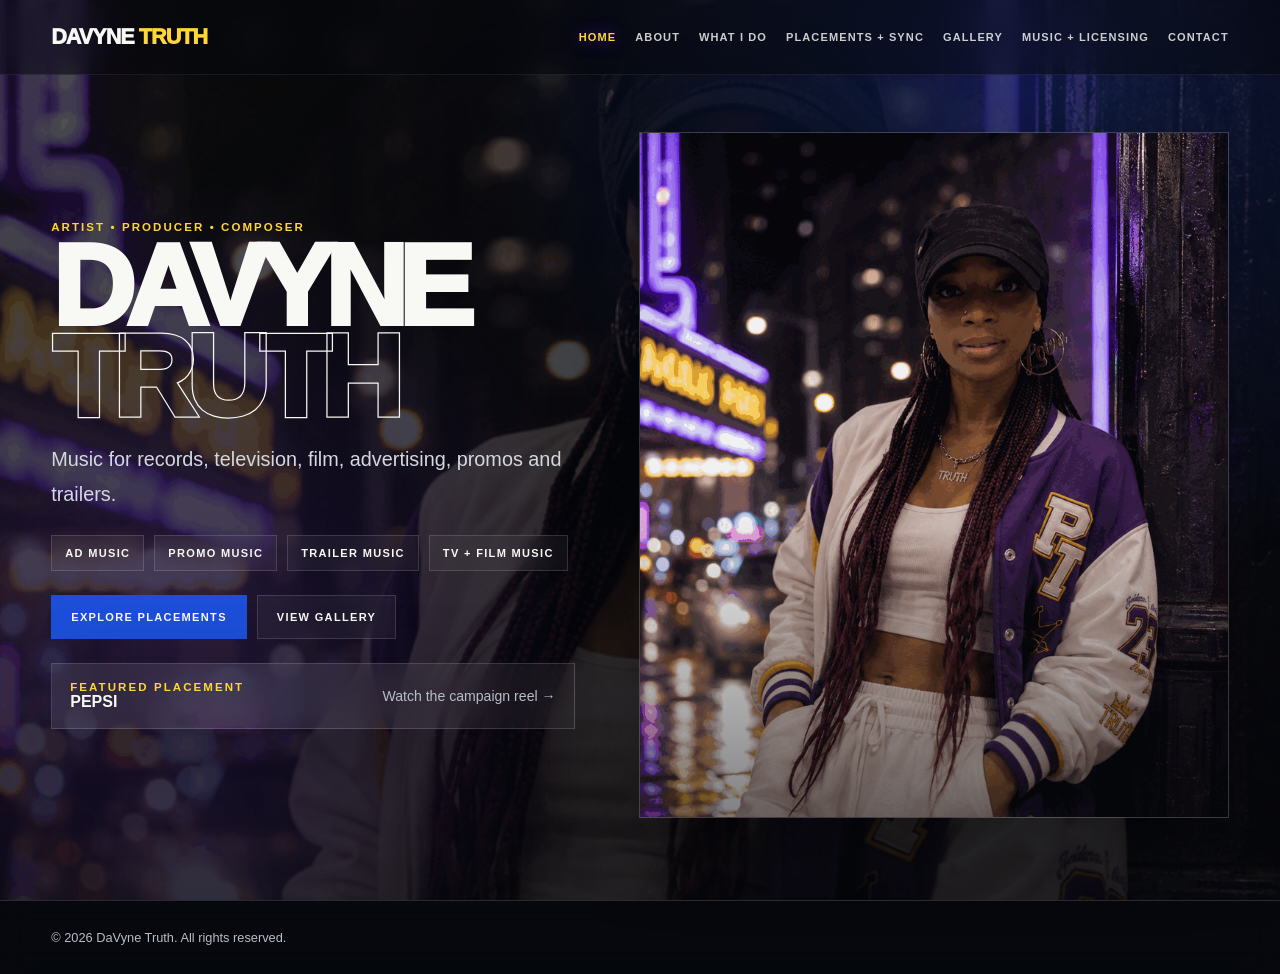
==== index.html @ ac2c724b "Add files via upload" ====
<!doctype html>
<html lang="en">
<head>
<meta charset="utf-8">
<meta name="viewport" content="width=device-width,initial-scale=1">
<title>DaVyne Truth | Artist • Producer • Composer</title>
<meta name="description" content="Official DaVyne Truth website — artist, producer, composer and creator of music for TV, film, advertising, promos and trailers.">
<link rel="stylesheet" href="style.css">
</head>
<body>
<nav><div class="wrap nav"><a class="logo" href="index.html">DaVyne <span>Truth</span></a><button class="mobile-menu-toggle" type="button" aria-label="Open navigation" aria-expanded="false"><span></span><span></span><span></span></button><div class="links"><a class="active" href="index.html">Home</a><a href="about.html">About</a><a href="what-i-do.html">What I Do</a><a href="placements-sync.html">Placements + Sync</a><a href="gallery.html">Gallery</a><a href="music.html">Music + Licensing</a><a href="contact.html">Contact</a></div></div></nav>

<main>
<header class="wrap hero">
  <div>
    <div class="eyebrow">Artist • Producer • Composer</div>
    <h1>DaVyne<br><em>Truth</em></h1>
    <p>Music for records, television, film, advertising, promos and trailers.</p>
    <div class="roles">
      <span class="role">Ad Music</span><span class="role">Promo Music</span><span class="role">Trailer Music</span><span class="role">TV + Film Music</span>
    </div>
    <div class="actions">
      <a class="btn primary" href="placements-sync.html">Explore Placements</a>
      <a class="btn" href="gallery.html">View Gallery</a>
    </div>
    <a class="feature-ribbon glass" href="https://www.instagram.com/reel/DJ4GoK1N2vu/?igsh=MTFyNzQ3YTh2ZWE5&igsi=MTFyNzQ3YTh2ZWE5" target="_blank" rel="noopener">
      <div><div class="eyebrow">Featured Placement</div><b>PEPSI</b></div>
      <span>Watch the campaign reel →</span>
    </a>
  </div>
  <div class="hero-card glass"><img src="assets/hero.png" alt="DaVyne Truth artist portrait"></div>
</header>
</main>

<footer><div class="wrap footer"><span>© <span data-year></span> DaVyne Truth. All rights reserved.</span></div></footer><script src="site.js"></script>
</body>
</html>
---- style.css ----
:root{
  --royal:#1d4ed8;
  --royal2:#4169e1;
  --yellow:#ffd633;
  --purple:#7c3aed;
  --white:#f8f8f4;
  --ink:#07090f;
  --muted:#b8bdca;
  --line:rgba(255,255,255,.14);
  --glass:rgba(13,16,25,.52);
}
*{box-sizing:border-box}
html{scroll-behavior:smooth}
body{
  margin:0;color:var(--white);background:#080a10;
  font-family:Inter,Arial,Helvetica,sans-serif;overflow-x:hidden;
}
body::before{
  content:"";position:fixed;inset:0;z-index:-3;
  background:
    linear-gradient(180deg,rgba(4,6,10,.68),rgba(4,6,10,.84)),
    url("assets/hero.png") center 26% / cover fixed no-repeat;
}
body::after{
  content:"";position:fixed;inset:0;z-index:-2;
  background:
    radial-gradient(circle at 80% 8%,rgba(29,78,216,.25),transparent 34rem),
    radial-gradient(circle at 12% 70%,rgba(124,58,237,.16),transparent 28rem),
    linear-gradient(135deg,rgba(255,214,51,.03),transparent 40%);
}
*::selection{background:var(--royal);color:white}
a{color:inherit;text-decoration:none}
img{display:block;width:100%}
.wrap{width:min(1220px,92vw);margin:auto}
.glass{
  background:linear-gradient(145deg,rgba(255,255,255,.09),rgba(255,255,255,.035));
  border:1px solid var(--line);backdrop-filter:blur(22px);
  box-shadow:0 25px 80px rgba(0,0,0,.28);
}
.eyebrow{
  color:var(--yellow);font-size:.72rem;font-weight:900;
  letter-spacing:.18em;text-transform:uppercase;
}
nav{
  position:fixed;inset:0 0 auto;z-index:50;
  background:rgba(5,7,12,.50);backdrop-filter:blur(18px);
  border-bottom:1px solid rgba(255,255,255,.07);
}
.nav{min-height:74px;display:flex;align-items:center;justify-content:space-between;gap:24px}
.logo{font-size:1.35rem;font-weight:950;letter-spacing:-.045em;text-transform:uppercase}
.logo span{color:var(--yellow)}
.links{display:flex;gap:19px;align-items:center;flex-wrap:wrap}
.links a{
  font-size:.69rem;text-transform:uppercase;letter-spacing:.10em;font-weight:850;opacity:.82;
  transition:.2s;
}
.links a:hover,.links a.active{color:var(--yellow);opacity:1;text-shadow:0 0 18px rgba(124,58,237,.8)}
.page{padding:128px 0 105px;min-height:100vh}
.hero{
  min-height:100vh;display:grid;grid-template-columns:.94fr 1.06fr;
  align-items:center;gap:5vw;padding:114px 0 64px;
}
.hero h1,.page-title{
  margin:.45rem 0 1rem;font-size:clamp(4rem,9vw,8.9rem);
  line-height:.79;letter-spacing:-.085em;text-transform:uppercase;font-weight:950;
}
.hero h1 em{font-style:normal;color:transparent;-webkit-text-stroke:1.25px var(--white)}
.hero p,.lead{max-width:760px;color:#d4d8e1;font-size:clamp(1.03rem,1.6vw,1.24rem);line-height:1.72}
.hero-card{overflow:hidden;position:relative}
.hero-card img{height:min(76vh,820px);min-height:570px;object-fit:cover;object-position:center 25%}
.hero-card::after{content:"";position:absolute;inset:0;background:linear-gradient(to top,rgba(4,6,10,.48),transparent 45%)}
.roles,.actions{display:flex;gap:10px;flex-wrap:wrap;margin-top:24px}
.role,.btn{
  padding:11px 13px;border:1px solid var(--line);font-size:.69rem;font-weight:850;
  text-transform:uppercase;letter-spacing:.12em;background:rgba(255,255,255,.045);backdrop-filter:blur(12px)
}
.btn{padding:15px 19px;display:inline-flex;align-items:center;justify-content:center;transition:.22s}
.btn.primary{background:var(--royal);border-color:var(--royal)}
.btn:hover{border-color:var(--purple);box-shadow:0 0 28px rgba(124,58,237,.22)}
.feature-ribbon{
  margin-top:24px;padding:17px 18px;display:flex;justify-content:space-between;align-items:center;gap:20px;
}
.feature-ribbon b{font-size:1rem}.feature-ribbon span{color:var(--muted);font-size:.88rem}
.head{margin-bottom:38px}
.head h1,.head h2{margin:.42rem 0 0}
.split{display:grid;grid-template-columns:.9fr 1.1fr;gap:20px}
.split-media{overflow:hidden;min-height:620px}.split-media img{height:100%;object-fit:cover}
.copy{padding:clamp(30px,5vw,60px)}
.copy h2,.copy h3{font-size:clamp(2.15rem,4vw,4rem);line-height:.95;letter-spacing:-.05em;margin:.5rem 0 1.1rem}
.copy p{color:#d1d4dc;line-height:1.86}
.quote{border-left:4px solid var(--yellow);padding-left:18px;margin-top:20px;font-size:1.08rem;font-weight:800;line-height:1.55}
.lanes{display:grid;grid-template-columns:repeat(4,1fr);gap:13px}
.lane{padding:25px;min-height:250px}
.lane strong{display:block;font-size:1.46rem;margin:12px 0}
.lane p{color:var(--muted);line-height:1.65;font-size:.91rem}
.video-row{display:grid;grid-template-columns:1.22fr .78fr;gap:18px;align-items:stretch}
.video-shell{aspect-ratio:16/9;overflow:hidden;background:#050505}
.video-shell iframe{width:100%;height:100%;border:0;display:block}
.video-info{padding:24px;display:flex;flex-direction:column;justify-content:flex-end}
.video-info img{aspect-ratio:4/3;object-fit:cover;margin-bottom:18px;border:1px solid var(--line)}
.video-info h2{font-size:clamp(2.2rem,5vw,4.8rem);line-height:.9;margin:.4rem 0 .8rem}
.video-info p{color:var(--muted);line-height:1.7}
.placement-section{margin-top:26px}
.placement-label{margin-bottom:14px}
.placements{display:grid;grid-template-columns:repeat(4,1fr);gap:10px}
.placement{padding:18px;min-height:126px;display:flex;flex-direction:column;justify-content:space-between;transition:.22s}
.placement:hover{transform:translateY(-2px);border-color:rgba(255,214,51,.45)}
.placement b{font-size:1.02rem;line-height:1.25}
.placement small{color:var(--muted);text-transform:uppercase;letter-spacing:.1em}
.genres{margin-top:24px;padding:clamp(30px,5vw,58px)}
.genres h2{font-size:clamp(2.7rem,5vw,4.8rem);line-height:.9;margin:.45rem 0 1.2rem}
.genre-grid{display:grid;grid-template-columns:repeat(2,1fr);gap:10px}
.genre{padding:17px;border:1px solid var(--line);background:rgba(255,255,255,.03)}
.genre small{color:var(--muted)}
.gallery{
  display:grid;grid-template-columns:repeat(3,1fr);gap:14px;
}
.photo{overflow:hidden;height:470px;position:relative}
.photo:nth-child(1),.photo:nth-child(6){grid-row:span 2;height:954px}
.photo img{height:100%;object-fit:cover;transition:.45s}
.photo:hover img{transform:scale(1.025)}
.bio-grid{display:grid;grid-template-columns:.72fr 1.28fr;gap:20px}
.bio-media{min-height:690px;overflow:hidden}.bio-media img{height:100%;object-fit:cover}
.bio-copy{padding:clamp(32px,5vw,62px)}
.bio-copy h2{font-size:clamp(2.5rem,5vw,4.7rem);line-height:.9;margin:.45rem 0 1.2rem}
.bio-copy p{font-size:1.02rem;color:#d5d8df;line-height:1.9}
.contact-card{text-align:center;padding:clamp(42px,7vw,86px)}
.contact-card h1{font-size:clamp(3.6rem,8vw,7.2rem);line-height:.82;letter-spacing:-.075em;text-transform:uppercase;margin:.55rem 0 1.1rem}
.socials{display:flex;justify-content:center;flex-wrap:wrap;gap:12px;margin-top:34px}
.social{
  min-width:58px;height:58px;padding:0 14px;border-radius:999px;border:1px solid var(--line);
  background:rgba(255,255,255,.055);display:grid;place-items:center;font-size:.76rem;font-weight:900;
  letter-spacing:.03em;transition:.2s
}
.social:hover{background:var(--royal);border-color:var(--yellow);transform:translateY(-3px)}
footer{padding:29px 0;border-top:1px solid var(--line);background:rgba(5,7,12,.48);backdrop-filter:blur(14px);color:var(--muted);font-size:.8rem}
.footer{display:flex;justify-content:space-between;gap:20px;flex-wrap:wrap}
@media(max-width:980px){
  .links{display:none}
  .hero,.split,.video-row,.bio-grid{grid-template-columns:1fr}
  .hero-card{order:-1}
  .hero-card img{height:66vh;min-height:500px}
  .lanes,.placements{grid-template-columns:1fr 1fr}
  .gallery{grid-template-columns:1fr 1fr}
  .photo:nth-child(1),.photo:nth-child(6){grid-row:auto;height:470px}
}
@media(max-width:620px){
  .page{padding-top:105px}
  .lanes,.placements,.gallery,.genre-grid{grid-template-columns:1fr}
  .photo,.photo:nth-child(1),.photo:nth-child(6){height:520px}
  .feature-ribbon{align-items:flex-start;flex-direction:column}
}


/* Placement video slideshow */
.placement-reel-section{margin:42px 0 34px}
.placement-reel-head{display:flex;align-items:end;justify-content:space-between;gap:24px;margin-bottom:18px}
.placement-reel-head h2{font-size:clamp(2.6rem,5vw,4.8rem);line-height:.9;letter-spacing:-.055em;margin:.4rem 0 0}
.reel-controls{display:flex;align-items:center;gap:12px;color:var(--muted);font-size:.78rem;font-weight:850;letter-spacing:.11em}
.reel-arrow{width:46px;height:46px;border-radius:50%;border:1px solid var(--line);background:rgba(255,255,255,.06);color:var(--white);font-size:1.2rem;cursor:pointer;transition:.2s}
.reel-arrow:hover{background:var(--royal);border-color:var(--yellow);transform:translateY(-2px)}
.placement-slider{position:relative;overflow:hidden}
.placement-slide{display:none;grid-template-columns:1.28fr .72fr;min-height:530px}
.placement-slide.active{display:grid;animation:reelFade .3s ease}
.slide-video{background:#030303;display:flex;align-items:center;justify-content:center;min-height:530px}
.slide-video video{width:100%;height:100%;max-height:650px;object-fit:contain;background:#000}
.slide-copy{padding:clamp(26px,4vw,52px);display:flex;flex-direction:column;justify-content:flex-end}
.slide-copy h3{font-size:clamp(2rem,4vw,4rem);line-height:.95;letter-spacing:-.05em;margin:.5rem 0 .8rem}
.slide-copy p{color:var(--muted);line-height:1.65;font-size:1rem}
.placement-thumbs{display:flex;gap:10px;overflow-x:auto;padding:13px 2px 8px;scroll-snap-type:x proximity}
.placement-thumbs::-webkit-scrollbar{height:7px}.placement-thumbs::-webkit-scrollbar-thumb{background:rgba(255,255,255,.2);border-radius:10px}
.placement-thumb{min-width:170px;width:170px;padding:0;border:1px solid var(--line);background:rgba(255,255,255,.04);color:var(--white);text-align:left;cursor:pointer;overflow:hidden;scroll-snap-align:start;transition:.2s}
.placement-thumb img{height:96px;width:100%;object-fit:cover;opacity:.7;transition:.2s}
.placement-thumb span{display:block;padding:10px;font-size:.7rem;font-weight:800;line-height:1.25}
.placement-thumb:hover,.placement-thumb.active{border-color:var(--yellow);background:rgba(29,78,216,.22)}
.placement-thumb.active img{opacity:1}
@keyframes reelFade{from{opacity:.3;transform:translateX(8px)}to{opacity:1;transform:none}}
@media(max-width:900px){.placement-slide{grid-template-columns:1fr}.slide-video{min-height:420px}.placement-reel-head{align-items:flex-start;flex-direction:column}}
@media(max-width:620px){.slide-video{min-height:320px}.placement-thumb{min-width:140px;width:140px}.placement-thumb img{height:80px}}

/* Final requested revisions */
.featured-placement{padding:clamp(28px,5vw,58px);margin-bottom:34px}
.featured-placement h2{font-size:clamp(3rem,6vw,5.6rem);line-height:.9;letter-spacing:-.06em;margin:.45rem 0 .8rem}
.featured-placement p{color:var(--muted);line-height:1.7;max-width:700px}
.featured-pepsi-video{margin-top:22px;aspect-ratio:16/9;background:#000;overflow:hidden;border:1px solid var(--line)}
.featured-pepsi-video video{width:100%;height:100%;object-fit:contain;background:#000}
.social img{width:34px;height:34px;object-fit:contain;border-radius:8px}
.social{padding:0;overflow:hidden;background:rgba(255,255,255,.06)}

/* Restored Featured PEPSI two-column layout */
.featured-pepsi-row{align-items:stretch;margin-bottom:34px}
.featured-pepsi-row .video-info{min-width:0}
.featured-pepsi-row .video-shell{min-width:0;aspect-ratio:auto;min-height:100%}
.featured-pepsi-row .video-shell video{display:block;width:100%;height:100%;min-height:520px;object-fit:contain;background:#000}
@media(max-width:980px){
  .featured-pepsi-row{grid-template-columns:1fr}
  .featured-pepsi-row .video-shell{min-height:0;aspect-ratio:16/9}
  .featured-pepsi-row .video-shell video{min-height:0}
}

/* Connect the PEPSI feature card and video edge-to-edge without overlap */
.featured-pepsi-row{gap:0}
.featured-pepsi-row .video-info{border-right-width:0}
.featured-pepsi-row .video-shell{border-left:1px solid var(--line)}
@media(max-width:980px){
  .featured-pepsi-row .video-info{border-right:1px solid var(--line);border-bottom-width:0}
  .featured-pepsi-row .video-shell{border-left:1px solid var(--line);border-top:1px solid var(--line)}
}

/* Booking contact form */
.booking-form-wrap{
  width:min(820px,100%);
  margin:42px auto 0;
  padding:clamp(26px,5vw,48px);
  text-align:left;
  border-top:1px solid var(--line);
}
.booking-form-wrap h2{
  font-size:clamp(2.2rem,4.5vw,4.2rem);
  line-height:.95;
  letter-spacing:-.05em;
  margin:.5rem 0 1.4rem;
}
.booking-form{display:grid;gap:18px}
.form-grid{display:grid;grid-template-columns:1fr 1fr;gap:16px}
.field{display:grid;gap:8px}
.field label{
  font-size:.72rem;
  text-transform:uppercase;
  letter-spacing:.12em;
  font-weight:850;
  color:var(--yellow);
}
.field input,.field textarea{
  width:100%;
  border:1px solid var(--line);
  background:rgba(255,255,255,.055);
  color:var(--white);
  border-radius:0;
  padding:15px 16px;
  font:inherit;
  outline:none;
  backdrop-filter:blur(10px);
}
.field input:focus,.field textarea:focus{
  border-color:var(--purple);
  box-shadow:0 0 24px rgba(124,58,237,.18);
}
.field textarea{resize:vertical;min-height:180px}
.form-submit{border:0;cursor:pointer;width:max-content;margin-top:4px}
.booking-email{
  margin:22px 0 0;
  color:var(--muted);
  font-size:.9rem;
}
.booking-email a{color:var(--white);font-weight:800}
.hidden-field{
  position:absolute!important;
  overflow:hidden!important;
  clip:rect(0 0 0 0)!important;
  height:1px!important;
  width:1px!important;
  margin:-1px!important;
  padding:0!important;
  border:0!important;
}
@media(max-width:650px){
  .form-grid{grid-template-columns:1fr}
  .form-submit{width:100%}
}

.contact-direct-email{margin:34px auto 0;text-align:center;color:var(--muted);font-size:.95rem}.contact-direct-email a{color:var(--white);font-weight:850}

/* Mobile responsive upgrade */
.mobile-menu-toggle{display:none;width:46px;height:42px;padding:9px;border:1px solid var(--line);background:rgba(255,255,255,.055);cursor:pointer}
.mobile-menu-toggle span{display:block;height:2px;width:100%;margin:5px 0;background:var(--white);transition:.2s}
.mobile-menu-toggle.open span:nth-child(1){transform:translateY(7px) rotate(45deg)}
.mobile-menu-toggle.open span:nth-child(2){opacity:0}
.mobile-menu-toggle.open span:nth-child(3){transform:translateY(-7px) rotate(-45deg)}
img,video,iframe{max-width:100%}

@media(max-width:980px){
  .nav{position:relative}
  .mobile-menu-toggle{display:block;margin-left:auto}
  .links{display:none;position:absolute;top:100%;left:0;right:0;width:100%;padding:14px 4vw 18px;flex-direction:column;align-items:stretch;gap:0;background:rgba(5,7,12,.96);backdrop-filter:blur(22px);border-bottom:1px solid var(--line);box-shadow:0 18px 40px rgba(0,0,0,.35)}
  .links.open{display:flex}
  .links a{width:100%;padding:14px 8px;border-bottom:1px solid rgba(255,255,255,.07);font-size:.78rem}
  .hero,.split,.video-row,.bio-grid{grid-template-columns:1fr}
  .hero{min-height:auto;padding:100px 0 58px}
  .hero-card{order:-1}
  .hero-card img{height:66vh;min-height:470px}
  .lanes,.placements{grid-template-columns:1fr 1fr}
  .gallery{grid-template-columns:1fr 1fr}
  .photo,.photo:nth-child(1),.photo:nth-child(6){height:500px;grid-row:auto}
  .featured-pepsi-row{grid-template-columns:1fr;gap:0!important}
  .featured-pepsi-row .video-info{border-right:1px solid var(--line)!important;border-bottom:0}
  .featured-pepsi-row .video-shell{aspect-ratio:16/9;min-height:0!important;border-left:1px solid var(--line)!important;border-top:1px solid var(--line)}
  .featured-pepsi-row .video-shell video{width:100%;height:100%;min-height:0!important;object-fit:contain}
  .placement-slide{grid-template-columns:1fr;min-height:0}
  .slide-video{min-height:420px}
}
@media(max-width:650px){
  body::before{background-attachment:scroll;background-position:center top}
  .wrap{width:94vw}
  .logo{font-size:1.15rem}
  .hero h1,.page-title{font-size:clamp(3.4rem,18vw,5.4rem)}
  .hero p,.lead{font-size:1rem}
  .role{flex:1 1 calc(50% - 8px);text-align:center}
  .actions .btn{width:100%}
  .lanes,.placements,.genre-grid,.gallery{grid-template-columns:1fr}
  .slide-video{min-height:280px}
  .placement-thumb{min-width:142px;width:142px}
  .photo,.photo:nth-child(1),.photo:nth-child(6){height:520px}
  .social{width:52px;min-width:52px;height:52px}
  .contact-direct-email{overflow-wrap:anywhere}
  .footer{justify-content:center;text-align:center}
}

/* Audiovybez Music + Licensing portal */
.av-page{padding:118px 0 64px}.av-hero{max-width:900px;margin:0 0 28px}.av-hero h1{font-size:clamp(3rem,8vw,7rem);line-height:.88;letter-spacing:-.055em;margin:8px 0 18px;text-transform:uppercase}.av-hero h1 em{font-style:normal;color:var(--royal2)}.av-hero p{max-width:760px;color:var(--muted);font-size:clamp(1rem,2vw,1.18rem);line-height:1.65}.av-shell{border:1px solid var(--line);border-radius:24px;overflow:hidden;background:rgba(7,9,15,.86);box-shadow:0 30px 90px rgba(0,0,0,.45)}.av-topbar{display:flex;align-items:center;justify-content:space-between;gap:16px;min-height:58px;padding:12px 18px;border-bottom:1px solid var(--line);background:linear-gradient(90deg,rgba(29,78,216,.20),rgba(124,58,237,.12),rgba(255,214,51,.06));font-size:.76rem;font-weight:800;letter-spacing:.09em;text-transform:uppercase}.av-topbar a{color:var(--white);text-decoration:none;opacity:.78}.av-topbar a:hover{opacity:1;color:var(--yellow)}.av-status{display:flex;align-items:center;gap:9px}.av-status span{width:9px;height:9px;border-radius:50%;background:var(--yellow);box-shadow:0 0 16px rgba(255,214,51,.8)}.av-shell iframe{display:block;width:100%;height:min(1180px,135vh);min-height:820px;border:0;background:#fff}.av-help{margin-top:16px;padding:16px 18px;border:1px solid var(--line);border-radius:18px;background:var(--glass);display:flex;align-items:center;justify-content:space-between;gap:18px;color:var(--muted);font-size:.88rem}.av-help .btn{flex:0 0 auto}@media(max-width:760px){.av-page{padding:92px 0 42px}.av-shell{border-radius:16px}.av-topbar{align-items:flex-start;flex-direction:column}.av-shell iframe{height:1050px;min-height:760px}.av-help{align-items:stretch;flex-direction:column}.av-help .btn{text-align:center;width:100%}}
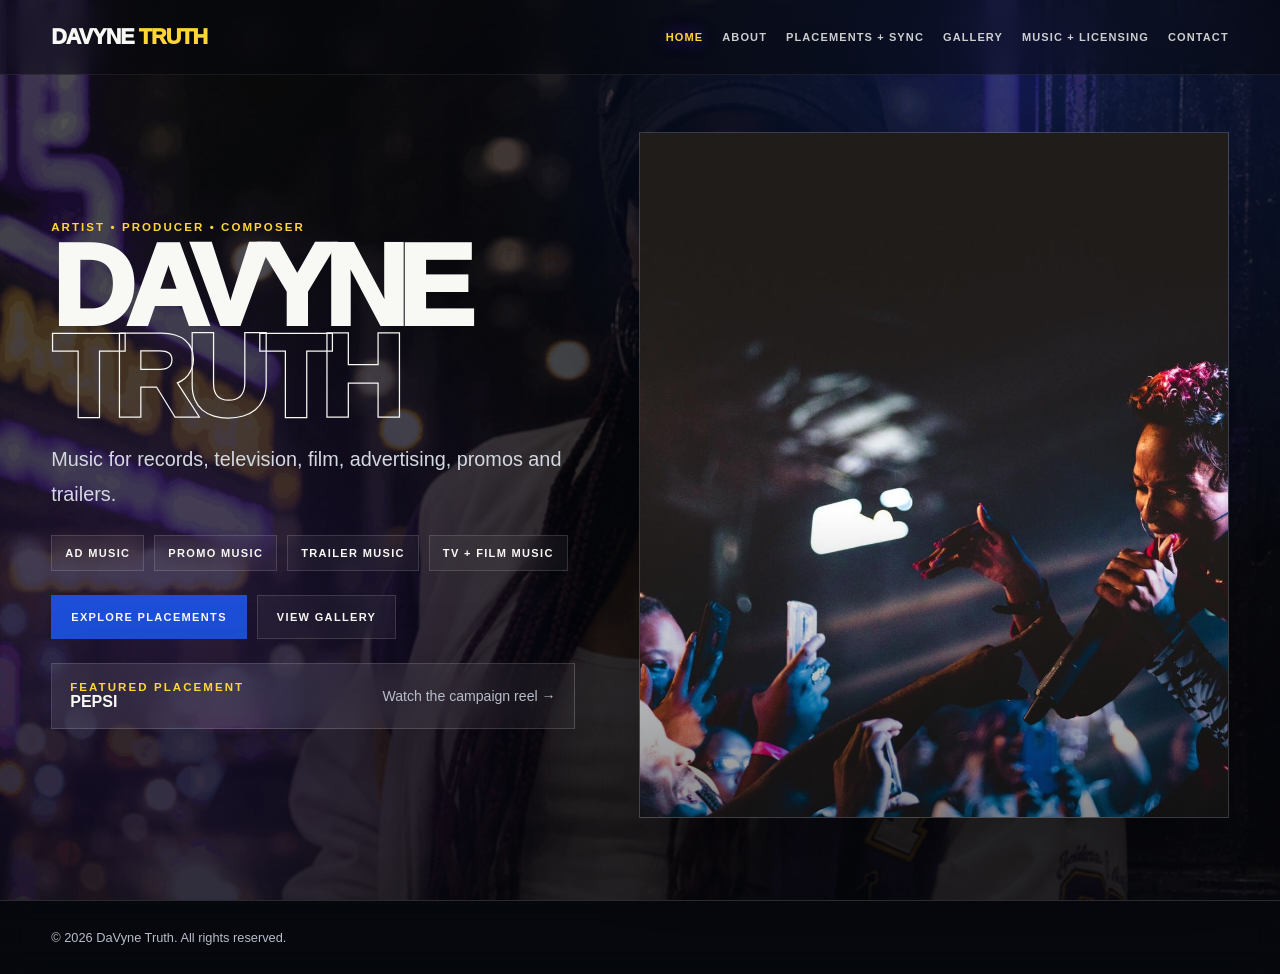
==== commit 0a77b598: "Add files via upload" ====
--- a/index.html
+++ b/index.html
@@ -8,7 +8,7 @@
 <link rel="stylesheet" href="style.css">
 </head>
 <body>
-<nav><div class="wrap nav"><a class="logo" href="index.html">DaVyne <span>Truth</span></a><button class="mobile-menu-toggle" type="button" aria-label="Open navigation" aria-expanded="false"><span></span><span></span><span></span></button><div class="links"><a class="active" href="index.html">Home</a><a href="about.html">About</a><a href="what-i-do.html">What I Do</a><a href="placements-sync.html">Placements + Sync</a><a href="gallery.html">Gallery</a><a href="music.html">Music + Licensing</a><a href="contact.html">Contact</a></div></div></nav>
+<nav><div class="wrap nav"><a class="logo" href="index.html">DaVyne <span>Truth</span></a><button class="mobile-menu-toggle" type="button" aria-label="Open navigation" aria-expanded="false"><span></span><span></span><span></span></button><div class="links"><a class="active" href="index.html">Home</a><a href="about.html">About</a><a href="placements-sync.html">Placements + Sync</a><a href="gallery.html">Gallery</a><a href="music.html">Music + Licensing</a><a href="contact.html">Contact</a></div></div></nav>
 
 <main>
 <header class="wrap hero">
@@ -28,7 +28,7 @@
       <span>Watch the campaign reel →</span>
     </a>
   </div>
-  <div class="hero-card glass"><img src="assets/hero.png" alt="DaVyne Truth artist portrait"></div>
+  <div class="hero-card glass"><img src="assets/Stage.jpg" alt="DaVyne Truth artist portrait"></div>
 </header>
 </main>
 
--- a/style.css
+++ b/style.css
@@ -319,3 +319,13 @@
 
 /* Audiovybez Music + Licensing portal */
 .av-page{padding:118px 0 64px}.av-hero{max-width:900px;margin:0 0 28px}.av-hero h1{font-size:clamp(3rem,8vw,7rem);line-height:.88;letter-spacing:-.055em;margin:8px 0 18px;text-transform:uppercase}.av-hero h1 em{font-style:normal;color:var(--royal2)}.av-hero p{max-width:760px;color:var(--muted);font-size:clamp(1rem,2vw,1.18rem);line-height:1.65}.av-shell{border:1px solid var(--line);border-radius:24px;overflow:hidden;background:rgba(7,9,15,.86);box-shadow:0 30px 90px rgba(0,0,0,.45)}.av-topbar{display:flex;align-items:center;justify-content:space-between;gap:16px;min-height:58px;padding:12px 18px;border-bottom:1px solid var(--line);background:linear-gradient(90deg,rgba(29,78,216,.20),rgba(124,58,237,.12),rgba(255,214,51,.06));font-size:.76rem;font-weight:800;letter-spacing:.09em;text-transform:uppercase}.av-topbar a{color:var(--white);text-decoration:none;opacity:.78}.av-topbar a:hover{opacity:1;color:var(--yellow)}.av-status{display:flex;align-items:center;gap:9px}.av-status span{width:9px;height:9px;border-radius:50%;background:var(--yellow);box-shadow:0 0 16px rgba(255,214,51,.8)}.av-shell iframe{display:block;width:100%;height:min(1180px,135vh);min-height:820px;border:0;background:#fff}.av-help{margin-top:16px;padding:16px 18px;border:1px solid var(--line);border-radius:18px;background:var(--glass);display:flex;align-items:center;justify-content:space-between;gap:18px;color:var(--muted);font-size:.88rem}.av-help .btn{flex:0 0 auto}@media(max-width:760px){.av-page{padding:92px 0 42px}.av-shell{border-radius:16px}.av-topbar{align-items:flex-start;flex-direction:column}.av-shell iframe{height:1050px;min-height:760px}.av-help{align-items:stretch;flex-direction:column}.av-help .btn{text-align:center;width:100%}}
+
+.dv-player{overflow:hidden;border:1px solid var(--line);background:linear-gradient(145deg,rgba(8,11,22,.96),rgba(18,20,34,.86));box-shadow:0 28px 90px rgba(0,0,0,.4)}.player-main{display:grid;grid-template-columns:minmax(240px,390px) 1fr;gap:42px;padding:34px}.cover-wrap{aspect-ratio:1;border-radius:20px;overflow:hidden;box-shadow:0 18px 45px rgba(0,0,0,.45)}.cover-wrap img{width:100%;height:100%;object-fit:cover;display:block}.player-info{display:flex;flex-direction:column;justify-content:center;min-width:0}.now-label{font-size:.72rem;font-weight:800;letter-spacing:.2em;color:var(--yellow);margin-bottom:12px}.player-info h2{font-size:clamp(2rem,5vw,4.2rem);line-height:.95;margin:0 0 10px}.player-info>p{color:var(--muted);font-size:1.05rem;margin:0 0 28px}.progress-row{display:grid;grid-template-columns:44px 1fr 44px;align-items:center;gap:10px;font-size:.76rem;color:var(--muted)}.dv-player input[type=range]{width:100%;accent-color:var(--yellow);cursor:pointer}.player-controls{display:flex;align-items:center;justify-content:center;gap:18px;margin:22px 0}.round-control,.play-control{border:1px solid var(--line);color:var(--white);background:rgba(255,255,255,.06);cursor:pointer;display:grid;place-items:center}.round-control{width:52px;height:52px;border-radius:50%}.play-control{width:74px;height:74px;border-radius:50%;background:var(--yellow);color:#111;border:0;font-size:1.35rem}.volume-row{display:grid;grid-template-columns:34px minmax(100px,220px);align-items:center;justify-content:center;gap:10px;font-size:.68rem;color:var(--muted)}.tracklist{border-top:1px solid var(--line)}.track-row{width:100%;display:grid;grid-template-columns:42px 58px 1fr 42px;align-items:center;gap:14px;padding:12px 20px;border:0;border-bottom:1px solid rgba(255,255,255,.07);background:transparent;color:var(--white);text-align:left;cursor:pointer}.track-row:hover,.track-row.active{background:rgba(255,214,0,.08)}.track-row.active{box-shadow:inset 3px 0 var(--yellow)}.track-row img{width:52px;height:52px;object-fit:cover;border-radius:8px}.track-meta{display:flex;flex-direction:column;gap:4px;min-width:0}.track-meta b{white-space:nowrap;overflow:hidden;text-overflow:ellipsis}.track-meta small,.track-num{color:var(--muted)}.track-play{justify-self:center;color:var(--yellow)}.license-panel{margin-top:24px;padding:28px 30px;display:flex;align-items:center;justify-content:space-between;gap:24px}.license-panel p{color:var(--muted)}@media(max-width:760px){.player-main{grid-template-columns:1fr;gap:24px;padding:18px}.cover-wrap{max-width:520px;width:100%;margin:auto}.player-info{text-align:center}.track-row{grid-template-columns:30px 50px 1fr 30px;padding:10px 12px;gap:10px}.track-row img{width:46px;height:46px}.license-panel{align-items:flex-start;flex-direction:column}.license-panel .btn{width:100%;text-align:center}}
+
+/* Reliable multi-song player */
+.song-grid{display:grid;grid-template-columns:repeat(2,minmax(0,1fr));gap:22px}.song-card{overflow:hidden;border:1px solid var(--line);background:rgba(7,10,20,.88)}.song-card>img{width:100%;aspect-ratio:1;object-fit:cover;display:block}.song-card-body{padding:20px;position:relative}.song-number{position:absolute;right:20px;top:20px;color:var(--yellow);font-weight:900;letter-spacing:.12em}.song-card h2{font-size:clamp(1.35rem,3vw,2.1rem);margin:0 52px 4px 0}.song-card p{margin:0 0 16px;color:var(--muted)}.song-card audio{display:block;width:100%;min-height:42px}.song-card:hover{transform:translateY(-3px);border-color:rgba(255,214,0,.45);transition:.2s ease}@media(max-width:720px){.song-grid{grid-template-columns:1fr}.song-card-body{padding:16px}}
+
+/* Music page compact list refinement */
+.music-page-list{padding-top:165px!important}.music-page-list .music-intro{margin-bottom:26px}.music-license-line a{color:var(--yellow);font-weight:800;text-decoration:underline;text-underline-offset:4px}.music-list{overflow:hidden;border:1px solid var(--line);background:rgba(7,10,20,.88)}.music-list-row{display:grid;grid-template-columns:88px minmax(180px,1fr) minmax(260px,42%);align-items:center;gap:20px;padding:14px 18px;border-bottom:1px solid rgba(255,255,255,.09)}.music-list-row:last-child{border-bottom:0}.music-list-row:hover{background:rgba(255,214,0,.055)}.music-list-cover{width:76px;height:76px;object-fit:cover;border-radius:10px}.music-list-meta{display:flex;align-items:center;gap:16px;min-width:0}.music-list-num{color:var(--yellow);font-weight:900;font-size:.72rem;letter-spacing:.12em}.music-list-meta h2{margin:0 0 3px;font-size:clamp(1rem,2vw,1.35rem);white-space:nowrap;overflow:hidden;text-overflow:ellipsis}.music-list-meta p{margin:0;color:var(--muted);font-size:.84rem}.music-list-row audio{width:100%;height:42px}@media(max-width:720px){.music-page-list{padding-top:145px!important}.music-list-row{grid-template-columns:68px 1fr;gap:12px;padding:12px}.music-list-cover{width:62px;height:62px}.music-list-meta{gap:10px}.music-list-row audio{grid-column:1/-1;width:100%;height:40px}.music-list-meta h2{font-size:1rem}.music-license-line{font-size:1rem!important}}
+
+.combined-what-i-do{margin-top:72px;padding-top:24px;border-top:1px solid var(--line)}
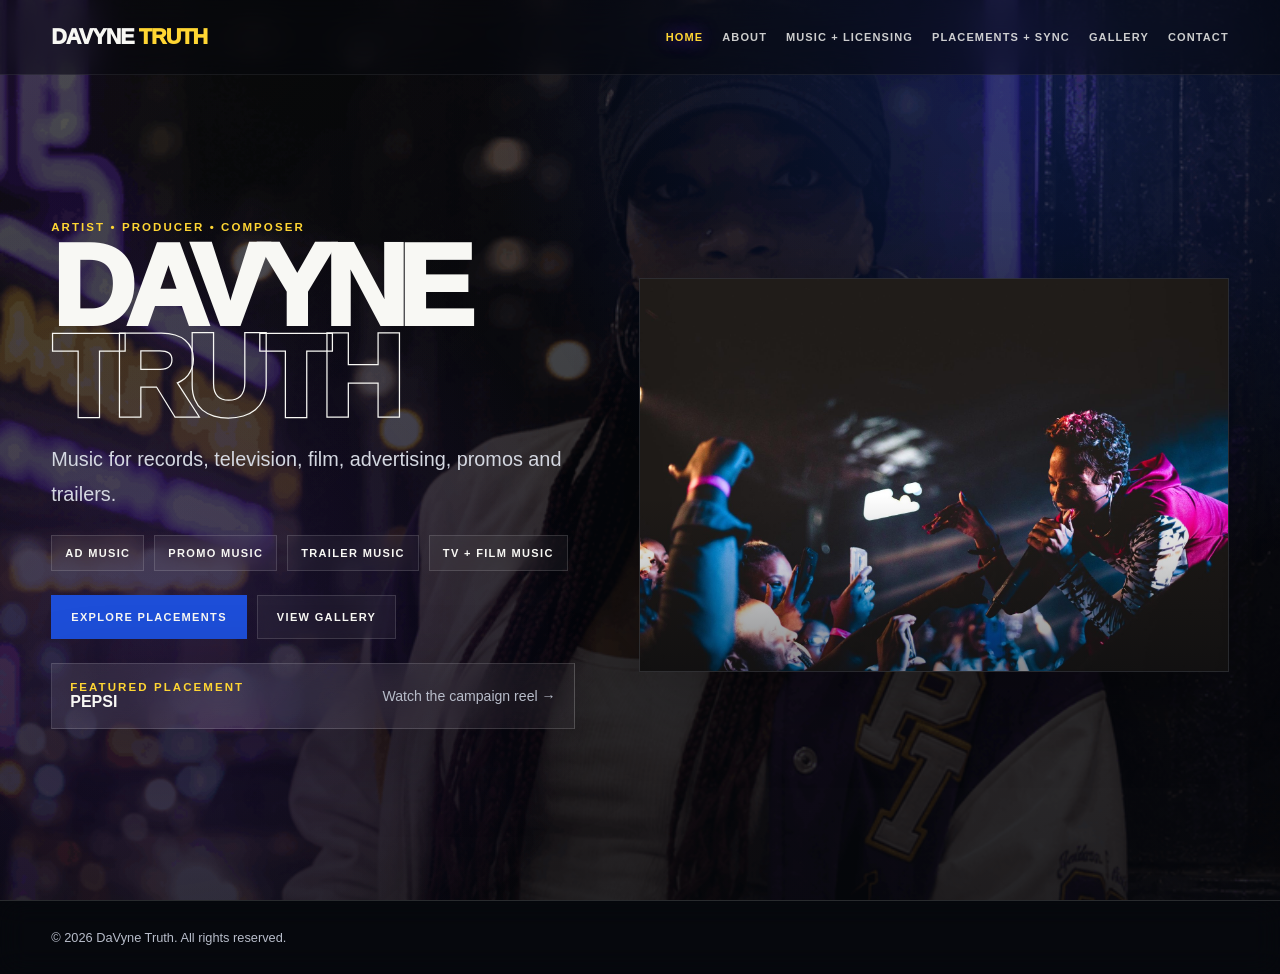
==== commit 9ea1d510: "Add files via upload" ====
--- a/index.html
+++ b/index.html
@@ -8,7 +8,7 @@
 <link rel="stylesheet" href="style.css">
 </head>
 <body>
-<nav><div class="wrap nav"><a class="logo" href="index.html">DaVyne <span>Truth</span></a><button class="mobile-menu-toggle" type="button" aria-label="Open navigation" aria-expanded="false"><span></span><span></span><span></span></button><div class="links"><a class="active" href="index.html">Home</a><a href="about.html">About</a><a href="placements-sync.html">Placements + Sync</a><a href="gallery.html">Gallery</a><a href="music.html">Music + Licensing</a><a href="contact.html">Contact</a></div></div></nav>
+<nav><div class="wrap nav"><a class="logo" href="index.html">DaVyne <span>Truth</span></a><button class="mobile-menu-toggle" type="button" aria-label="Open navigation" aria-expanded="false"><span></span><span></span><span></span></button><div class="links"><a class="active" href="index.html">Home</a><a href="about.html">About</a><a href="music.html">Music + Licensing</a><a href="placements-sync.html">Placements + Sync</a><a href="gallery.html">Gallery</a><a href="contact.html">Contact</a></div></div></nav>
 
 <main>
 <header class="wrap hero">
--- a/style.css
+++ b/style.css
@@ -329,3 +329,159 @@
 .music-page-list{padding-top:165px!important}.music-page-list .music-intro{margin-bottom:26px}.music-license-line a{color:var(--yellow);font-weight:800;text-decoration:underline;text-underline-offset:4px}.music-list{overflow:hidden;border:1px solid var(--line);background:rgba(7,10,20,.88)}.music-list-row{display:grid;grid-template-columns:88px minmax(180px,1fr) minmax(260px,42%);align-items:center;gap:20px;padding:14px 18px;border-bottom:1px solid rgba(255,255,255,.09)}.music-list-row:last-child{border-bottom:0}.music-list-row:hover{background:rgba(255,214,0,.055)}.music-list-cover{width:76px;height:76px;object-fit:cover;border-radius:10px}.music-list-meta{display:flex;align-items:center;gap:16px;min-width:0}.music-list-num{color:var(--yellow);font-weight:900;font-size:.72rem;letter-spacing:.12em}.music-list-meta h2{margin:0 0 3px;font-size:clamp(1rem,2vw,1.35rem);white-space:nowrap;overflow:hidden;text-overflow:ellipsis}.music-list-meta p{margin:0;color:var(--muted);font-size:.84rem}.music-list-row audio{width:100%;height:42px}@media(max-width:720px){.music-page-list{padding-top:145px!important}.music-list-row{grid-template-columns:68px 1fr;gap:12px;padding:12px}.music-list-cover{width:62px;height:62px}.music-list-meta{gap:10px}.music-list-row audio{grid-column:1/-1;width:100%;height:40px}.music-list-meta h2{font-size:1rem}.music-license-line{font-size:1rem!important}}
 
 .combined-what-i-do{margin-top:72px;padding-top:24px;border-top:1px solid var(--line)}
+
+
+/* ===== Requested image-fit + About heading refinements ===== */
+
+/* Smaller heading only for the merged What I Do section on About */
+.combined-what-i-do .page-title{
+  font-size:clamp(2.4rem,5.4vw,5.2rem);
+  line-height:.9;
+  letter-spacing:-.055em;
+}
+
+/* Home hero: show the complete Stage.jpg without cropping */
+.hero-card{
+  display:flex;
+  align-items:center;
+  justify-content:center;
+  background:rgba(4,6,10,.72);
+}
+.hero-card img{
+  width:100%;
+  height:auto;
+  min-height:0;
+  max-height:min(76vh,820px);
+  object-fit:contain;
+  object-position:center;
+}
+
+/* Gallery: show every complete image inside its holder */
+.photo{
+  display:flex;
+  align-items:center;
+  justify-content:center;
+  background:rgba(4,6,10,.72);
+}
+.photo img{
+  width:100%;
+  height:100%;
+  object-fit:contain;
+  object-position:center;
+}
+
+/* No zoom crop on gallery hover */
+.photo:hover img{
+  transform:none;
+}
+
+@media(max-width:760px){
+  .combined-what-i-do .page-title{
+    font-size:clamp(2.2rem,11vw,3.8rem);
+  }
+  .hero-card img{
+    height:auto;
+    min-height:0;
+    max-height:66vh;
+  }
+}
+
+
+/* ===== Full-bleed image holders: no empty space ===== */
+/* Fill the complete holder edge-to-edge. This may crop only what is necessary
+   to preserve the image's natural proportions. */
+.hero-card{
+  overflow:hidden;
+  padding:0;
+}
+.hero-card img{
+  width:100%;
+  height:100%;
+  min-height:100%;
+  max-height:none;
+  object-fit:cover;
+  object-position:center;
+  display:block;
+}
+
+.photo{
+  overflow:hidden;
+  padding:0;
+}
+.photo img{
+  width:100%;
+  height:100%;
+  object-fit:cover;
+  object-position:center;
+  display:block;
+}
+
+
+/* ===== Transparent cinematic gallery slideshow ===== */
+.gallery-showcase{position:relative;margin:28px 0 30px;padding:18px 0 40px;isolation:isolate}
+.gallery-glow{position:absolute;border-radius:50%;filter:blur(90px);opacity:.26;z-index:-1;pointer-events:none}
+.gallery-glow-one{width:320px;height:320px;background:var(--purple);left:-70px;top:12%}
+.gallery-glow-two{width:380px;height:380px;background:var(--blue);right:-90px;bottom:0}
+.gallery-slideshow{position:relative;overflow:hidden;border:1px solid rgba(255,255,255,.14);background:rgba(7,9,18,.42);backdrop-filter:blur(18px);-webkit-backdrop-filter:blur(18px);box-shadow:0 28px 90px rgba(0,0,0,.38);border-radius:26px}
+.gallery-slides{position:relative;height:clamp(460px,70vw,820px);overflow:hidden;background:rgba(0,0,0,.18)}
+.gallery-slide{position:absolute;inset:0;margin:0;opacity:0;transform:scale(1.035);transition:opacity .85s ease,transform 1.15s ease;display:flex;align-items:center;justify-content:center}
+.gallery-slide.active{opacity:1;transform:scale(1);z-index:2}
+.gallery-slide img{width:100%;height:100%;object-fit:contain;object-position:center;display:block}
+.gallery-vignette{position:absolute;inset:0;z-index:3;pointer-events:none;background:linear-gradient(180deg,rgba(0,0,0,.06),transparent 48%,rgba(0,0,0,.42)),linear-gradient(90deg,rgba(0,0,0,.16),transparent 18%,transparent 82%,rgba(0,0,0,.16))}
+.gallery-arrow{position:absolute;top:50%;z-index:5;transform:translateY(-50%);width:54px;height:54px;border-radius:50%;border:1px solid rgba(255,255,255,.26);background:rgba(8,10,18,.34);backdrop-filter:blur(14px);color:#fff;font-size:2.2rem;line-height:1;cursor:pointer;transition:.2s ease}
+.gallery-arrow:hover{background:rgba(255,255,255,.14);border-color:var(--yellow);color:var(--yellow)}
+.gallery-prev{left:20px}.gallery-next{right:20px}
+.gallery-counter{position:absolute;z-index:5;right:24px;top:22px;display:flex;align-items:center;gap:9px;padding:8px 12px;border-radius:999px;background:rgba(0,0,0,.32);backdrop-filter:blur(12px);font-size:.72rem;letter-spacing:.12em}
+.gallery-counter-line{width:22px;height:1px;background:rgba(255,255,255,.45)}
+.gallery-slide-footer{display:flex;align-items:center;justify-content:space-between;gap:22px;padding:20px 24px;background:rgba(7,9,18,.52);border-top:1px solid rgba(255,255,255,.09)}
+.gallery-slide-footer strong{display:block;margin-top:3px;font-size:1rem;letter-spacing:.12em}
+.gallery-dots{display:flex;align-items:center;gap:8px;flex-wrap:wrap;justify-content:flex-end}
+.gallery-dot{width:24px;height:4px;border:0;border-radius:99px;background:rgba(255,255,255,.22);cursor:pointer;padding:0;transition:.25s ease}
+.gallery-dot.active{width:42px;background:var(--yellow)}
+@media(max-width:720px){.gallery-showcase{margin-top:18px}.gallery-slideshow{border-radius:18px}.gallery-slides{height:68vh;min-height:430px;max-height:680px}.gallery-arrow{width:44px;height:44px;font-size:1.8rem}.gallery-prev{left:10px}.gallery-next{right:10px}.gallery-counter{right:12px;top:12px}.gallery-slide-footer{padding:15px;align-items:flex-start;flex-direction:column}.gallery-dots{justify-content:flex-start}}
+
+
+/* ===== Gallery refinement: smaller slideshow ===== */
+.gallery-showcase{
+  max-width:880px;
+  margin:20px auto 30px;
+  padding:10px 0 28px;
+}
+.gallery-slideshow{
+  width:100%;
+  margin:0 auto;
+}
+.gallery-slides{
+  height:clamp(340px,48vw,560px);
+}
+.gallery-slide img{
+  width:100%;
+  height:100%;
+  object-fit:contain;
+  object-position:center;
+}
+.gallery-slide-footer{
+  padding:14px 20px;
+}
+.gallery-arrow{
+  width:46px;
+  height:46px;
+  font-size:1.9rem;
+}
+
+@media(max-width:720px){
+  .gallery-showcase{
+    width:94%;
+    margin:16px auto 24px;
+  }
+  .gallery-slides{
+    height:clamp(330px,105vw,500px);
+    min-height:0;
+    max-height:500px;
+  }
+  .gallery-arrow{
+    width:40px;
+    height:40px;
+    font-size:1.65rem;
+  }
+}
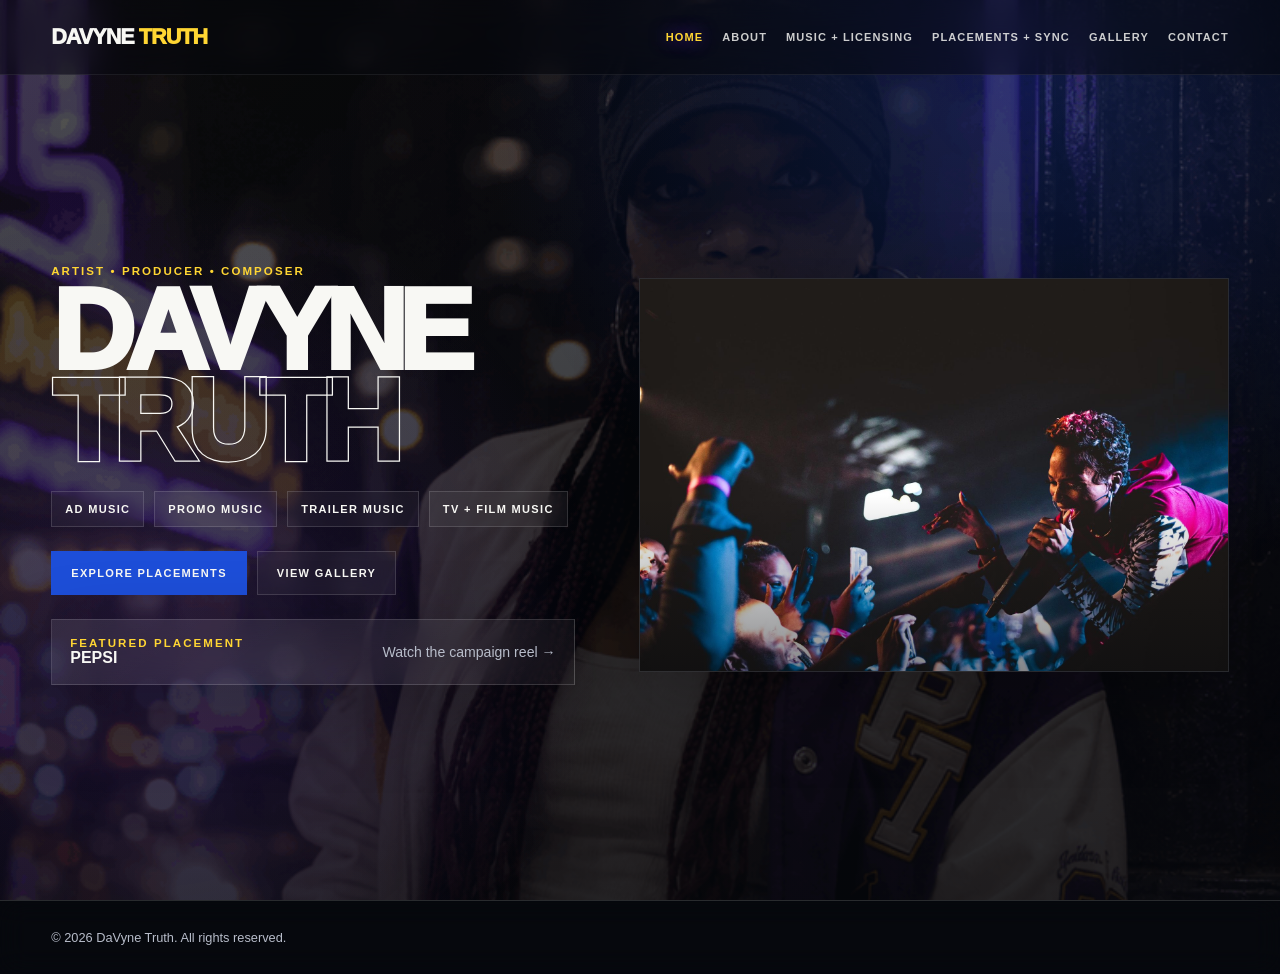
==== commit 23355cc6: "Add files via upload" ====
--- a/index.html
+++ b/index.html
@@ -15,7 +15,7 @@
   <div>
     <div class="eyebrow">Artist • Producer • Composer</div>
     <h1>DaVyne<br><em>Truth</em></h1>
-    <p>Music for records, television, film, advertising, promos and trailers.</p>
+    
     <div class="roles">
       <span class="role">Ad Music</span><span class="role">Promo Music</span><span class="role">Trailer Music</span><span class="role">TV + Film Music</span>
     </div>
--- a/style.css
+++ b/style.css
@@ -485,3 +485,31 @@
     font-size:1.65rem;
   }
 }
+
+
+/* ===== Home service labels: informational, not clickable ===== */
+.hero .pills,
+.hero .services,
+.home-services{
+  gap:18px;
+}
+.hero .pill,
+.hero .service,
+.home-services .pill,
+.home-services .service{
+  background:transparent !important;
+  border:0 !important;
+  box-shadow:none !important;
+  border-radius:0 !important;
+  padding:0 !important;
+  cursor:default !important;
+  pointer-events:none;
+}
+.hero .pill:hover,
+.hero .service:hover,
+.home-services .pill:hover,
+.home-services .service:hover{
+  transform:none !important;
+  background:transparent !important;
+  border-color:transparent !important;
+}
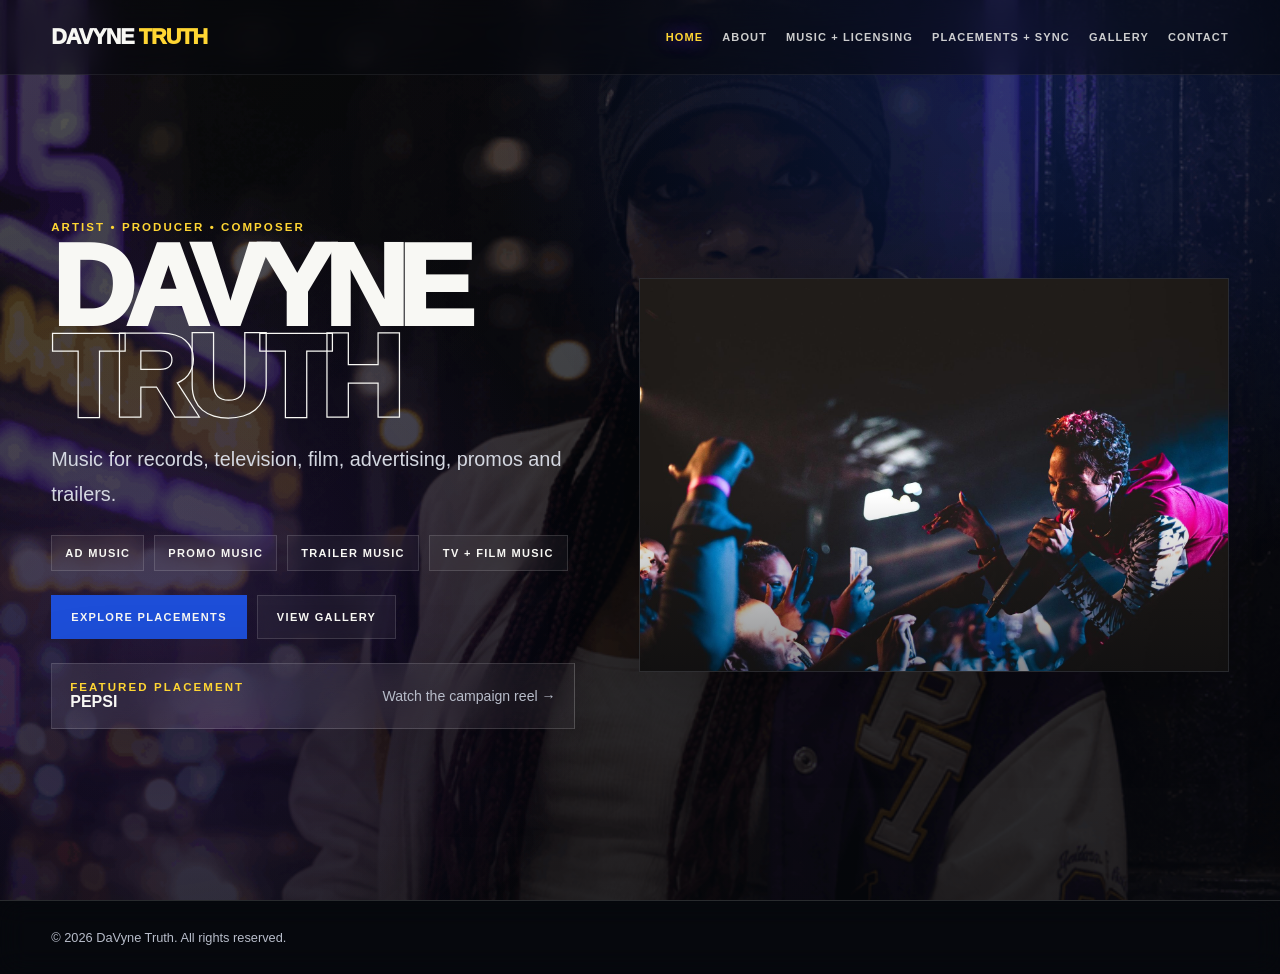
==== commit ec138b94: "Add files via upload" ====
--- a/index.html
+++ b/index.html
@@ -15,7 +15,7 @@
   <div>
     <div class="eyebrow">Artist • Producer • Composer</div>
     <h1>DaVyne<br><em>Truth</em></h1>
-    
+    <p>Music for records, television, film, advertising, promos and trailers.</p>
     <div class="roles">
       <span class="role">Ad Music</span><span class="role">Promo Music</span><span class="role">Trailer Music</span><span class="role">TV + Film Music</span>
     </div>
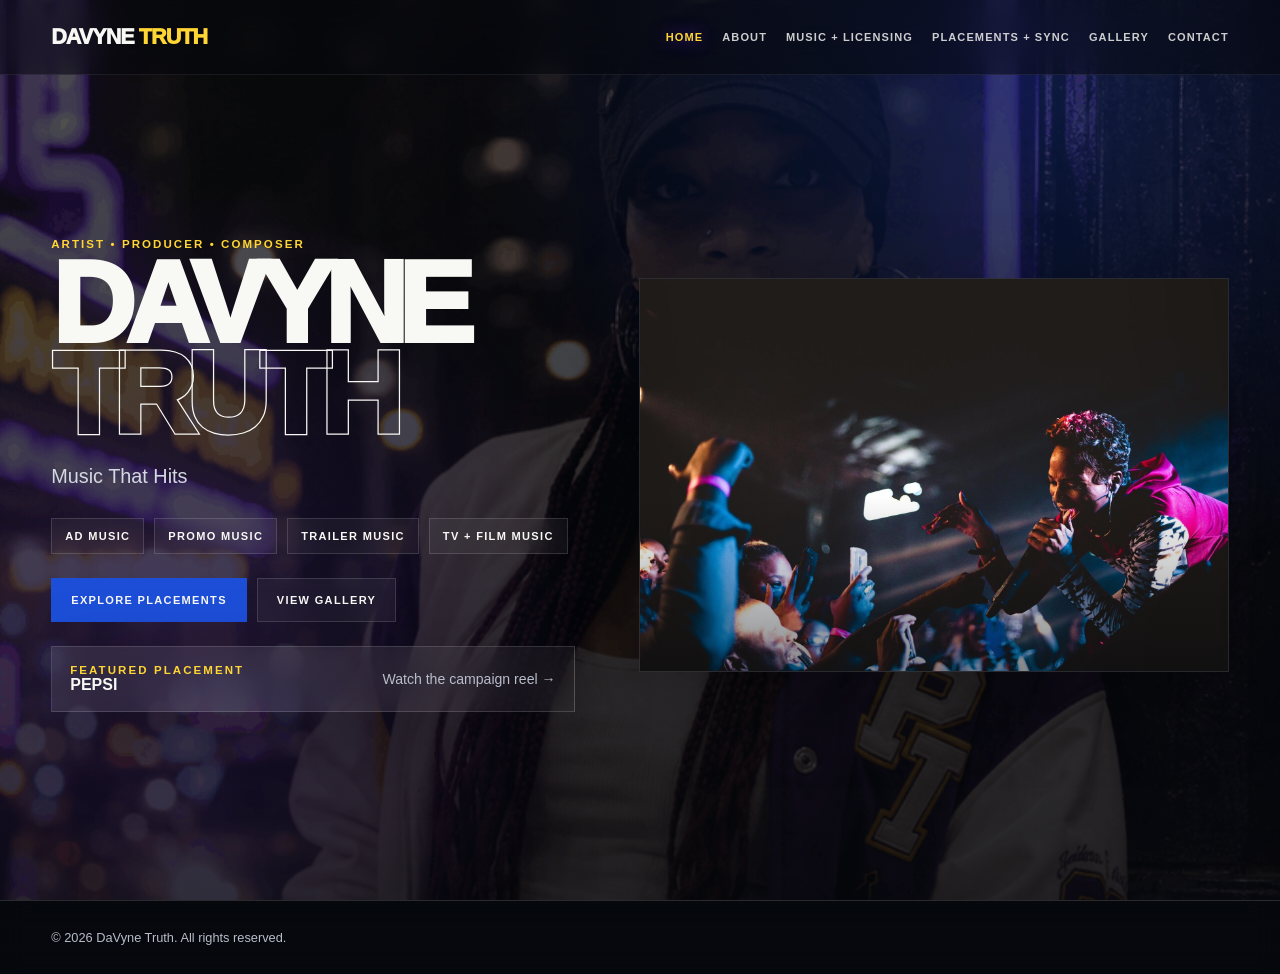
==== commit 3e00164f: "Add files via upload" ====
--- a/index.html
+++ b/index.html
@@ -15,7 +15,7 @@
   <div>
     <div class="eyebrow">Artist • Producer • Composer</div>
     <h1>DaVyne<br><em>Truth</em></h1>
-    <p>Music for records, television, film, advertising, promos and trailers.</p>
+    <p>Music That Hits</p>
     <div class="roles">
       <span class="role">Ad Music</span><span class="role">Promo Music</span><span class="role">Trailer Music</span><span class="role">TV + Film Music</span>
     </div>
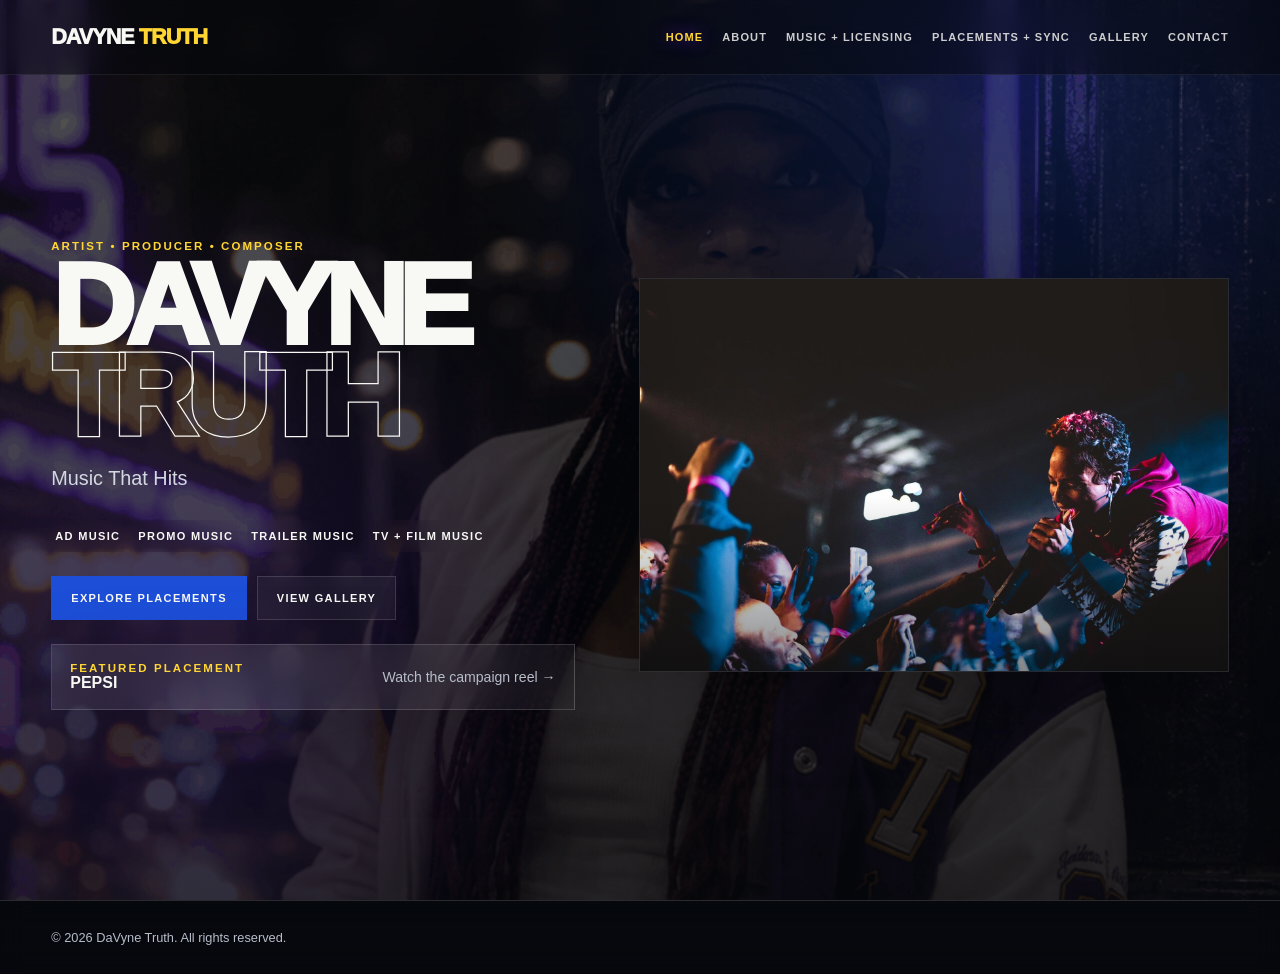
==== commit ed2c5192: "Add files via upload" ====
--- a/index.html
+++ b/index.html
@@ -17,7 +17,7 @@
     <h1>DaVyne<br><em>Truth</em></h1>
     <p>Music That Hits</p>
     <div class="roles">
-      <span class="role">Ad Music</span><span class="role">Promo Music</span><span class="role">Trailer Music</span><span class="role">TV + Film Music</span>
+      <span class="role home-service-label">AD MUSIC</span><span class="role home-service-label">PROMO MUSIC</span><span class="role home-service-label">TRAILER MUSIC</span><span class="role home-service-label">TV + FILM MUSIC</span>
     </div>
     <div class="actions">
       <a class="btn primary" href="placements-sync.html">Explore Placements</a>
--- a/style.css
+++ b/style.css
@@ -513,3 +513,23 @@
   background:transparent !important;
   border-color:transparent !important;
 }
+
+
+/* ===== Home service labels: text only, absolutely no boxes/borders ===== */
+.home-service-label,
+.home-service-label:hover,
+.home-service-label:focus,
+.home-service-label:active{
+  background:none !important;
+  background-color:transparent !important;
+  background-image:none !important;
+  border:none !important;
+  outline:none !important;
+  box-shadow:none !important;
+  border-radius:0 !important;
+  padding:10px 4px !important;
+  cursor:default !important;
+  pointer-events:none !important;
+  transform:none !important;
+  text-decoration:none !important;
+}
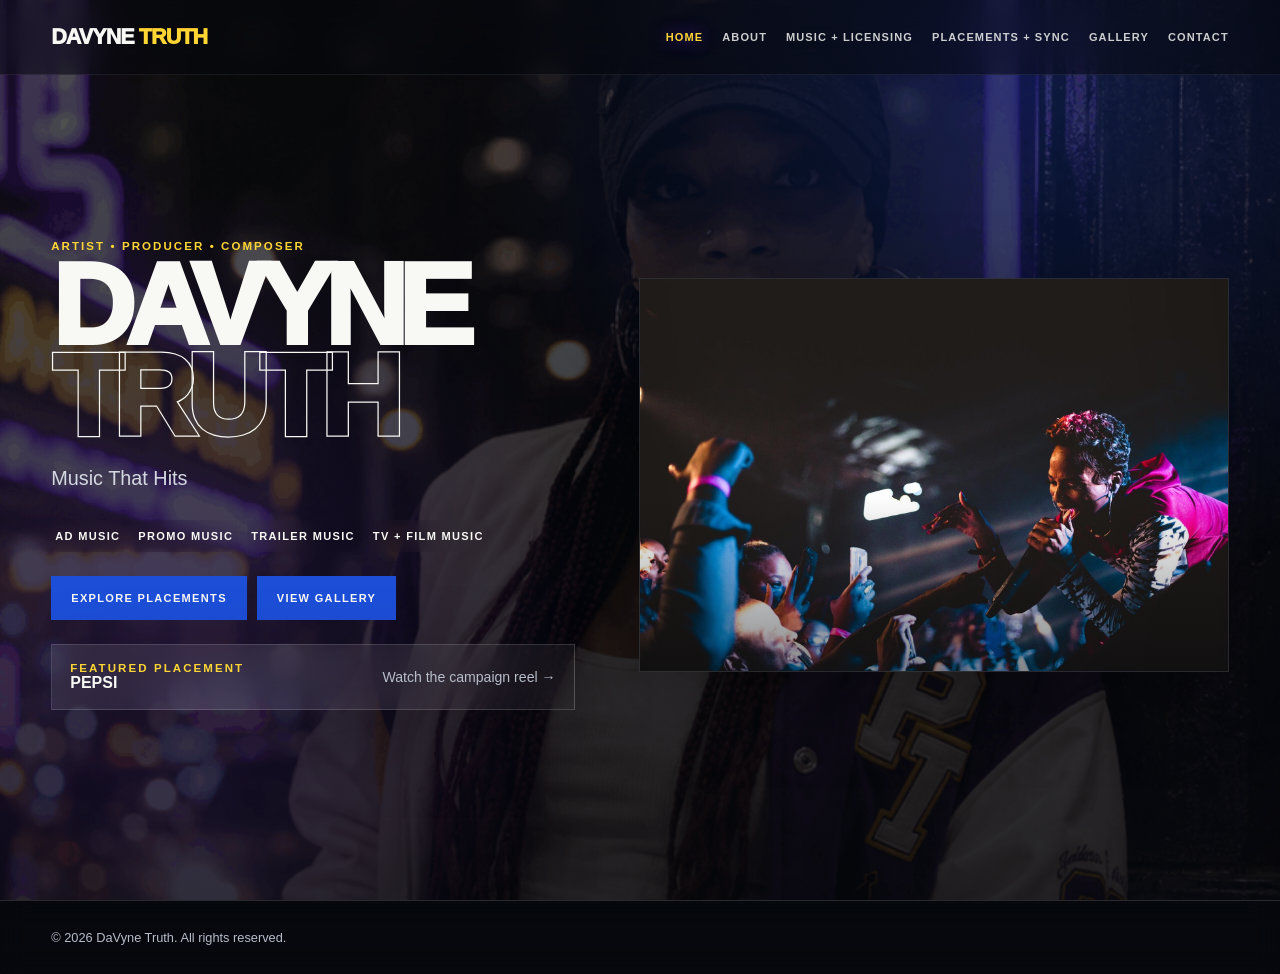
==== commit dee27abe: "Add files via upload" ====
--- a/index.html
+++ b/index.html
@@ -21,7 +21,7 @@
     </div>
     <div class="actions">
       <a class="btn primary" href="placements-sync.html">Explore Placements</a>
-      <a class="btn" href="gallery.html">View Gallery</a>
+      <a class="btn primary" href="gallery.html">VIEW GALLERY</a>
     </div>
     <a class="feature-ribbon glass" href="https://www.instagram.com/reel/DJ4GoK1N2vu/?igsh=MTFyNzQ3YTh2ZWE5&igsi=MTFyNzQ3YTh2ZWE5" target="_blank" rel="noopener">
       <div><div class="eyebrow">Featured Placement</div><b>PEPSI</b></div>
